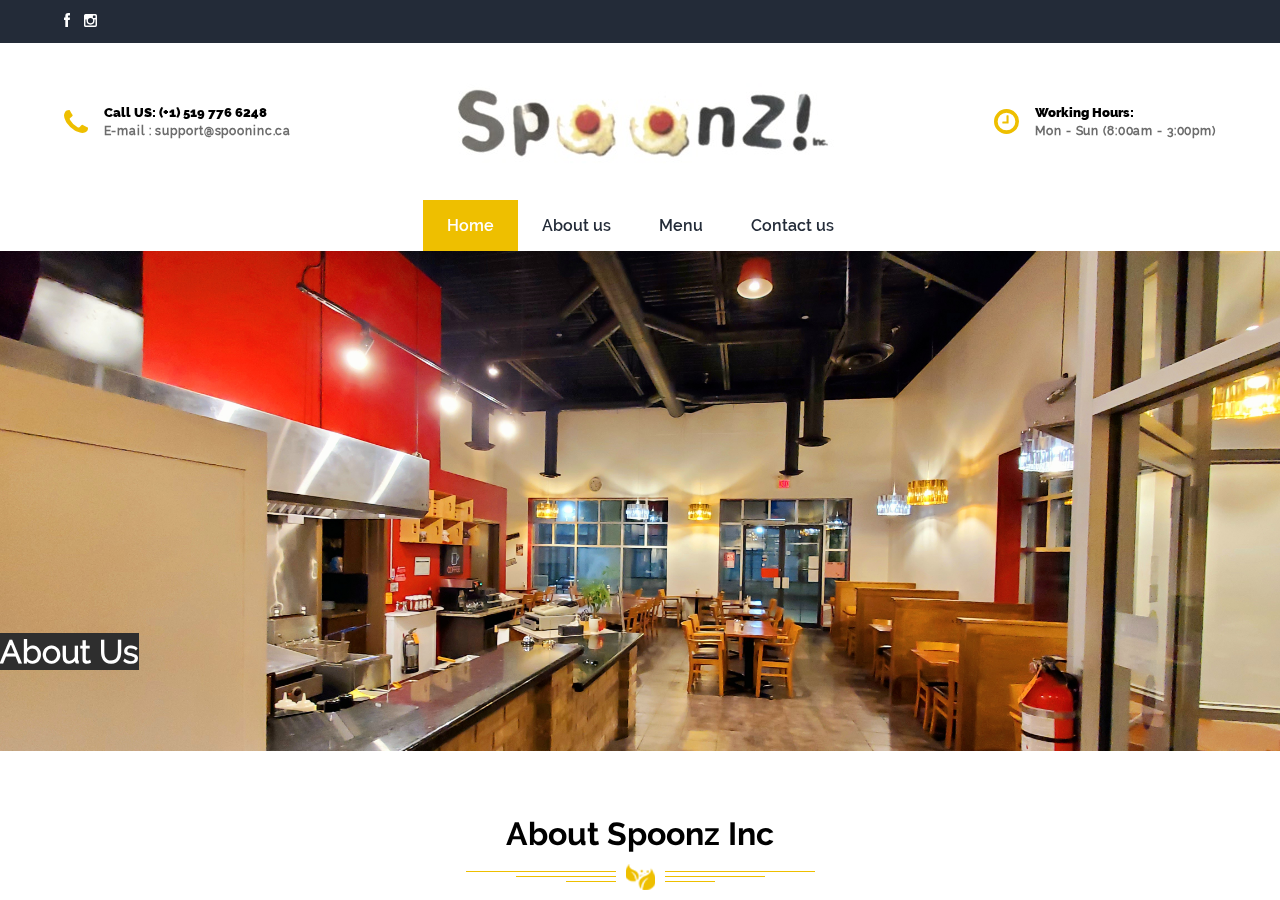
==== aboutus.html @ 4767d76f "upload" ====
<!DOCTYPE html>
<html lang="en">

<head>
    <meta charset="UTF-8">
    <meta name="viewport" content="width=device-width, initial-scale=1.0">
    <meta http-equiv="X-UA-Compatible" content="ie=edge">
    <title>Spoonz Inc</title>
    <link rel="icon" href="./images/logoblack.jpg">
    <link rel="stylesheet" type="text/css" href="https://cdn.jsdelivr.net/npm/slick-carousel@1.8.1/slick/slick.css" />
    <link rel="stylesheet" href="./css/style.css">
</head>

<body>
    <div class="main-wrapper">
        <div class="nav-background">
            <div class="mobile-logo">
                <img src="./images/logosmall.jpg" alt="">
            </div>
            <div class="mobile-nav">
                <div class="cart">
                    <div class="flex items-center">
                        <img src="./icons/cart-dark.svg" alt="">
                        <a href="#">0 Items - ($0.00)</a>
                    </div>
                </div>
                <div class="nav-top">
                    <ul>
                        <li>
                            <a href="./index.html">Home</a>
                        </li>
                        <li>
                            <a href="./aboutus.html">About us</a>
                        </li>
                        <li>
                            <a href="./menu.html">Menu</a>
                        </li>


                        <li>
                            <a href="./contact.html">Contact us</a>
                        </li>
                    </ul>








                </div>
                <div class="contact flex items-center">
                    <img src="./icons/phone.svg" alt="">
                    <div>
                        <h5>Call us: (+1) 519 776 6248</h5>
                        <h6>E-mail : support@spoonzinc.ca</h6>
                    </div>
                </div>
                <div class="time flex items-center">
                    <img src="./icons/clock.svg" alt="">
                    <div>
                        <h5>Working Hours:</h5>
                        <h6>Mon - Sun (8:00 am - 3:00 pm)</h6>
                    </div>
                </div>
            </div>
        </div>
        <div class="site-content-wrapper">
            <div class="nav-trigger">
                <svg xmlns="http://www.w3.org/2000/svg" width="24" height="24" viewBox="0 0 24 24" fill="none"
                    stroke="currentColor" stroke-width="2" stroke-linecap="round" stroke-linejoin="round"
                    class="feather feather-bar-chart">
                    <line x1="12" y1="20" x2="12" y2="10" />
                    <line x1="18" y1="20" x2="18" y2="4" />
                    <line x1="6" y1="20" x2="6" y2="16" /></svg>
            </div>
            <div class="site-content">
                <header class="topbar">
                    <div class="container flex justify-between items-center">
                        <div class="icons">
                            <a href="https://www.facebook.com/profile.php?id=100072246250960"><img src="./icons/facebook.svg" alt=""></a>
                            <a href="https://www.instagram.com/spoonzwindsor/"><img src="./icons/instagram.svg" alt=""></a>
                        </div>
                        <div class="auth flex items-center">

                        </div>
                    </div>
                </header>

                <nav>
                    <div class="top">
                        <div class="container flex justify-between">
                            <div class="contact flex items-center">
                                <img src="./icons/phone.svg" alt="">
                                <div>
                                    <h5>Call US: (+1) 519 776 6248</h5>
                                    <h6>E-mail : support@spooninc.ca</h6>
                                </div>
                            </div>
                            <div class="branding">
                                <img src="./images/logosmall.jpg" alt="">
                            </div>
                            <div class="time flex items-center">
                                <img src="./icons/clock.svg" alt="">
                                <div>
                                    <h5>Working Hours:</h5>
                                    <h6>Mon - Sun (8:00am - 3:00pm)</h6>
                                </div>

                            </div>
                        </div>
                    </div>
                    <div class="navbar magic-shadow">
                        <div class="container flex justify-center">
                            <a href="./index.html" class="active">Home</a>
                            <a href="./aboutus.html">About us</a>
                            <a href="./menu.html">Menu</a>

                            <a href="./contact.html">Contact us</a>
                        </div>
                    </div>
                </nav>











                <header class="about flex items-center">
                    <div class="container">
                        <h1 style="color:white;display: inline-flex;background-color:rgb(46, 46, 46);">About Us</h1><br>
                        <div>

                        </div>
                        <div class="hero-image">
                            <img src="./images/straw.jpg" alt="">
                        </div>
                    </div>
                </header>









                <section class="about-meal">
                    <div class="container">
                        <h1 class="section-heading">About Spoonz Inc</h1>
                        <div class="about-meal-wrap flex">
                            <div class="flex-1">
                                <img src="./images/20201027_112052.jpg" alt="">
                            </div>
                            <div class="flex-1">
                                <h2>Where Good Times Happen</h2>
                                <p>Opening SpoonZ had to do with us wanting to be a part of what was happening in our great city of Windsor that we love. Most importantly we wanted to give you all what you deserve! Great food, great coffee and a great atmosphere with staff that have a sense of urgency and quality. It's happening in a lot of great businesses in our city and it has people stopping, taking a look, and starting to talk. We have spent years honing our craft in our respective areas of service, and all that while we knew we’d get the chance to do what we love. The next time you dine out, we'd love for you to choose SpoonZ. Let us prove to you why Spoonz is where good times happen.</p>
                            </div>
                        </div>
                    </div>
                </section>



                


                <footer>
                    <div class="container">
                        <div class="box">
                            <h3>About us</h3>
                            <p>Opening SpoonZ had to do with us wanting to be a part of what was happening in our great city of Windsor that we love. 
                                Most importantly we wanted to give you all what you deserve! Great food, great coffee and a great atmosphere with staff 
                                hat have a sense of urgency and quality.</p>
                        </div>
                        <div class="box">
                            <h3>Quick Links</h3>
                            <ul>
                                <li>
                                    <a href="./index.html">Home</a>
                                </li>
                                <li>
                                    <a href="./aboutus.html">About Us</a>
                                </li>
                                <li>
                                    <a href="./menu.html">Menu</a>
                                </li>
                                <li>
                                    <a href="./contact.html">Contact Us</a>
                                </li>

                            </ul>
                        </div>
                        <div class="box">
                            <h3>Follow Us</h3>
                            <div>
                                <ul>
                                    <li>
                                        <a href="https://www.facebook.com/profile.php?id=100072246250960">
                                            <img src="./icons/facebook.svg" alt="">
                                            <span>Facebook</span>
                                        </a>
                                    </li>
                                    <li>
                                        <a href="https://www.instagram.com/spoonzwindsor/">
                                            <img src="./icons/instagram.svg" alt="">
                                            <span>Instagram</span>
                                        </a>
                                    </li>
                                </ul>
                            </div>
                        </div>
                        <div class="box instagram-api">
                            <h3>Gallery</h3>
                            <div class="post-wrap">
                                <div>
                                    <img src="./images/back.jpg" alt="">
                                </div>
                                <div>
                                    <img src="./images/20210818_015601.jpg" alt="">
                                </div>
                                <div>
                                    <img src="./images/20210809_123350.jpg" alt="">
                                </div>
                                <div>
                                    <img src="./images/20210806_080722.jpg" alt="">
                                </div>
                                <div>
                                    <img src="./images/20210805_090526.jpg" alt="">
                                </div>
                                <div>
                                    <img src="./images/20210330_091826.jpg" alt="">
                                </div>
                            </div>
                        </div>
                    </div>
                </footer>
                <footer class="copyright">
                    <div>
                        Copyright © 2020 .All rights reserved by <a href="https://www.instagram.com/spoonzwindsor/">Spoonz Inc</a>.
                    </div>
                </footer>
            </div>
        </div>
    </div>





    <script type="text/javascript" src="https://code.jquery.com/jquery-1.11.0.min.js"></script>
    <script type="text/javascript" src="https://code.jquery.com/jquery-migrate-1.2.1.min.js"></script>
    <script type="text/javascript" src="https://cdn.jsdelivr.net/npm/slick-carousel@1.8.1/slick/slick.min.js"></script>
    <script src="js/app.js"></script>
</body>

</html>
---- css/style.css ----
/* fonts  */
@font-face {
    font-family:"Raleway-regular";
    src:url(../fonts/Raleway-Regular.ttf)
}
@font-face {
    font-family:"Raleway-medium";
    src:url(../fonts/Raleway-Medium.ttf)
}
@font-face {
    font-family:"Raleway-bold";
    src:url(../fonts/Raleway-Bold.ttf)
}
@font-face {
    font-family:"Raleway-extrabold";
    src:url(../fonts/Raleway-ExtraBold.ttf)
}
@font-face {
    font-family:"Raleway-semibold";
    src:url(../fonts/Raleway-SemiBold.ttf)
}
@font-face {
    font-family:"Raleway-black";
    src:url(../fonts/Raleway-Black.ttf)
}


/* colors  */

:root {
    --primary:#EEBF00;
    --secondary:#232B38;
    --ternary:#6C6C6C;
    --danger:#FE4545;
    --pure:#FEFEFE;
    --light:#F0F0F0;
    --heaven:#FFFFFF;
    --footer:#2D333F;
}

/* Reset  */
*{
    padding:0;
    margin:0;
    box-sizing: border-box;
}

body{
    -webkit-font-smoothing:antialiased;
    font-family: "Raleway-regular";
}
.container {
    width:100%;
    padding:o 15px;
    margin:0 auto;
}

@media (min-width:576px){
    .container{
        max-width:540px;
    }
}
@media (min-width: 768px) {
    .container {
      max-width: 720px;
    }
  }
  
  @media (min-width: 992px) {
    .container {
      max-width: 960px;
    }
  }
  
  @media (min-width: 1200px) {
    .container {
      max-width: 1152px;
    }
  }

  .main-wrapper{
      position:relative;
      width:100%;
      height:100vh;
      overflow:hidden;
  }

  .nav-background{
      width:100%;
      height:100%;
      background:var(--light);
      position: absolute;
      top:0;
      left:0;
      padding:0;
      z-index:1;
  }

  .nav-trigger{
      position: absolute;
      top:0;
      left:0;
      z-index:1;
      padding:15px;
      display:none;
  }

  .nav-trigger svg{
      transform:rotate(90deg) scaleX(-1);
      -webkit-transform:rotate(90deg) scaleX(-1);
      -moz-transform:rotate(90deg) scaleX(-1);
      -ms-transform:rotate(90deg) scaleX(-1);
      -o-transform:rotate(90deg) scaleX(-1);
      width:40px;
      height:40px;
}
.site-content-wrapper{
    width:100%;
    height:100%;
    position:absolute;
    background:var(--heaven);
    z-index:2;
    transition:all .3s ease;
    -webkit-transition:all .3s ease;
    -moz-transition:all .3s ease;
    -ms-transition:all .3s ease;
    -o-transition:all .3s ease;
}

.site-content-wrapper.scaled{
    transform:scale(0.9) translateX(90%);
    -webkit-transform:scale(0.9) translateX(90%);
    -moz-transform:scale(0.9) translateX(90%);
    -ms-transform:scale(0.9) translateX(90%);
    -o-transform:scale(0.9) translateX(90%);
    border-radius:3px;
    -webkit-border-radius:3px;
    -moz-border-radius:3px;
    -ms-border-radius:3px;
    -o-border-radius:3px;
    box-shadow:0 3px 10px 0 var(--secondary);
}

.site-content{
    width:100%;
    height:100%;
    overflow-x:auto;
}










  header.topbar{
      background:var(--secondary);
      color:var(--pure);
      font-family:"Raleway-semibold";
      padding:0.75rem 0;
  }
  header.topbar .auth > div a{
      color:var(--pure);
      text-decoration: none;
  }
  header.topbar .icons a{
    margin-right:0.6rem;
  }
  header.topbar .auth .divider{
      padding:0 1rem;
  }
  header.topbar .auth > div img{
      margin-right:0.35rem;
  }
  .flex{
    display:flex;
  }
  .justify-between{
    justify-content: space-between;
  }
  .items-center{
      align-items: center;
  }
  nav .top{
      padding:1.5rem 0;
  }
  nav .top .contact h5,  nav .top .time h5{
      font-family:"Raleway-black";
      margin-bottom:0.25rem;
  }
  nav .top .contact h6, nav .top .time h6{
    font-family:"Raleway-medium";
    letter-spacing: 0.055rem;
    font-size:0.75rem;
    color:var(--ternary);
}
nav .top .contact img, nav .top .time img{
    margin-right:1rem;
}

.justify-center{
    justify-content:center;
}
nav .navbar a{
    text-decoration:none;
    color:var(--secondary);
    font-family:"Raleway-semibold";
    font-size:1rem;
    padding:1rem 1.5rem;
    transition:all .3s ease;
    -webkit-transition:all .3s ease;
    -moz-transition:all .3s ease;
    -ms-transition:all .3s ease;
    -o-transition:all .3s ease;
}
nav .navbar a.active{
    background:var(--primary);
    color:var(--pure);
}
nav .navbar a:hover{
    background:var(--primary);
    color:var(--pure); 
}
.magic-shadow{
    position: relative;
    background:var(--heaven);
}
.magic-shadow:after{
    content:'';
    display:block;
    width:100%;
    height:69px;
    background-image:url(../icons/shadow.svg);
    background-repeat: no-repeat;
    background-position: center;
    position: absolute;
    bottom:-22px;
    z-index:-1;
    
}
.magic-shadow-sm{
    position: relative;
    background:var(--heaven);
}
.magic-shadow-sm:after{
    content:'';
    display:block;
    width:100%;
    height:69px;
    background-image:url(../icons/shadow-sm.svg);
    background-repeat: no-repeat;
    background-position: center;
    position: absolute;
    bottom:-20px;
    left:50%;
    transform:translateX(-50%);
    z-index:-1;
    -webkit-transform:translateX(-50%);
    -moz-transform:translateX(-50%);
    -ms-transform:translateX(-50%);
    -o-transform:translateX(-50%);
}


header.menu{
    height:600px;
	background-image:url(../images/footer-bg.jpg);
    width: auto;
    height: 500px;
    background-position: 0% 0%;
    background-repeat: no-repeat;
    overflow:hidden;
	background-size: cover;
}

header.contact{
    height:600px;
	background-image:url(../images/waiters.jpg);
    width: auto;
    height: 500px;
    background-position: 0% 0%;
    background-repeat: no-repeat;
    overflow:hidden;
	background-size: cover;
}

header.contact .container{
    position: relative;
	margin-top: 20rem;
	margin-right: 20rem;

}

header.about{
    height:600px;
	background-image:url(../images/20210818_015521.jpg);
    width: auto;
    height: 500px;
    background-position: 0% 0%;
    background-repeat: no-repeat;
    overflow:hidden;
	background-size: cover;
}

header.about .container{
    position: relative;
	margin-top: 20rem;
	margin-right: 20rem;

}




header.hero{
    height:600px;
	  background-image:url(../images/back.jpg);

    background-position: 0% 0%;
    background-repeat: no-repeat;
    overflow:hidden;
	background-size: cover;
}
header.hero .container{
    position: relative;
	margin-top: 20rem;
	margin-right: 20rem;

}
header.hero .welcome{
    margin-bottom:0.25rem;
}
header.hero .welcome span{
    font-family:"Raleway-bold";
    color:var(--secondary);
    margin-right:0.75rem;

}
header.hero h1{
    font-family:"Raleway-extrabold";
    color:var(--secondary);
    font-size: 2.5rem;
    margin-bottom:0.75rem;
}
header.hero h1 span{
    color:var(--primary);
}
header.hero p{
    font-family: "Raleway-medium";
    width:50%;
    line-height:1.5;
    margin-bottom:1rem;
}
.btn{
    padding:0.75rem 0.75rem;
    border-radius:4px;
    -webkit-border-radius:4px;
    -moz-border-radius:4px;
    -ms-border-radius:4px;
    -o-border-radius:4px;
    line-height:0.8;
    font-size:1.2rem;
    cursor: pointer;
    transition: all 0.3s ease;
    -webkit-transition: all 0.3s ease;
    -moz-transition: all 0.3s ease;
    -ms-transition: all 0.3s ease;
    -o-transition: all 0.3s ease;
    border:1px solid transparent;
}

.btn-primary {
    background:var(--primary);
    color:var(--heaven);
}
.btn-primary:hover{
    background:var(--heaven);
    color:var(--primary); 
    border:1px solid var(--primary);
}
.btn-secondary{
    background:var(--secondary);
    color:var(--heaven); 
}
.btn-secondary:hover{
    background:var(--heaven);
    color:var(--secondary); 
    border:1px solid var(--secondary);
}

header.hero button:first-child{
    margin-right:0.50rem;
}

header.hero .hero-image{
    position:absolute;
    top:-40px;
    right:40px;
}

section{
    padding:4rem 0;
}
section.top-products{
    background:var(--light);
}

.section-heading{
    font-family:"Raleway-bold";
    text-align:center;
    Position:relative;
    margin-bottom:6rem;
}

.section-heading:after{
    content:'';
    display:block;
    width: 100%;
    height:30px;
    background-image:url(../icons/hr.svg);
    background-repeat: no-repeat;
    background-position: center;
    position:absolute;
    bottom:-40px;
    
}
section.top-products .food-slider .food-card{
    background:var(--heaven);
    padding:1.5rem 0;
    border-radius: 4px;
    -webkit-border-radius: 4px;
    -moz-border-radius: 4px;
    -ms-border-radius: 4px;
    -o-border-radius: 4px;
}
section.top-products .food-slider .food-card .product-image img{
    width:80%;
    height:200px;
    object-fit:contain;
    padding-bottom:1rem;
}
hr{
    border:1px solid var(--light);
    opacity: 0.8;
    margin:1rem 0;
}
section.top-products .food-slider .food-card h2{
    font-family:"Raleway-bold";
    font-size:1.3rem;
    margin-bottom:0.25rem;
}
.text-center{
    text-align: center;
}
section.top-products .food-slider .food-card .stars{
    margin-bottom:0.5rem;
}
section.top-products .food-slider .food-card .stars img{
    margin-right:0.25rem;
}
section.top-products .food-slider .food-card .price{
    font-family:"Raleway-medium";
    color:var(--danger);
    margin-bottom: 1rem;
}
section.top-products .food-slider .food-card button{
    font-family:"Raleway-medium";
    color:var(--secondary);
    background:var(--heaven);
    border:2px solid var(--primary);
    border-radius: 4px;
    -webkit-border-radius: 4px;
    -moz-border-radius: 4px;
    -ms-border-radius: 4px;
    -o-border-radius: 4px;
    display:flex;
    align-items: center;
    width:50%;
    font-size:1rem;
    cursor: pointer;
    transition:all .3s ease;
    -webkit-transition:all .3s ease;
    -moz-transition:all .3s ease;
    -ms-transition:all .3s ease;
    -o-transition:all .3s ease;
}
section.top-products .food-slider .food-card button:hover{
    background:var(--primary);
    color:var(--heaven);
}
.food-slider .food-card button img{
    background:var(--primary);
    padding:0.50rem;
    height:32px;
    margin-right:1.2rem;
}

.slick-slide{
    margin:0 27px;
}
.slick-list{
    margin:0 -27px;
}
.top-products .slider-btn{
    width: 30px;
    height:30px;
    border: none;
    background:var(--primary);
    border-radius:4px;
    -webkit-border-radius:4px;
    -moz-border-radius:4px;
    -ms-border-radius:4px;
    -o-border-radius:4px;
    cursor:pointer;
    outline:none;
}

.prev-btn{
    position:absolute;
    top:46%;
    left:-3rem;
    z-index: 1;
}
.next-btn{
    position:absolute;
    top:46%;
    right:-3rem;
    z-index: 1;
}
.top-products .slider{
    position: relative;
}
.top-products .btn-wrapper{
    margin-top:2rem;
}
.slick-track{
    padding:1rem 0;
}
section.about-meal img{
    width:85%;
}
.flex-1{
    flex:1;
}
section.about-meal h2{
    font-family: "Raleway-bold";
    font-size:1.4rem;
    color:var(--secondary);
    margin-bottom:2rem;
    line-height:1.3;
}
section.about-meal p{
    line-height: 1.7;
    margin-bottom:4rem;
}

section.our-services{
    background:var(--light);
    position:relative;
    z-index:0;
}
section.our-services .card-wrapper{
    margin-right:-2rem;
    margin-top:8rem;
}
section.our-services .service-card{
    background:var(--heaven);
    text-align: center;
    padding:2rem;
    padding-top:4rem;
    margin-right:2rem;
    position: relative;
    border-radius: 4px;
    -webkit-border-radius: 4px;
    -moz-border-radius: 4px;
    -ms-border-radius: 4px;
    -o-border-radius: 4px;
}
section.our-services .service-card .icon{
    position: absolute;
    top:-45px;
    left:50%;
    transform:translateX(-50%);
    -webkit-transform:translateX(-50%);
    -moz-transform:translateX(-50%);
    -ms-transform:translateX(-50%);
    -o-transform:translateX(-50%);
} 
section.our-services .service-card h2{
    font-family: "Raleway-bold";
    font-size: 1.3rem;
    margin-bottom:1rem;
}
section.our-services .service-card p{
    line-height: 1.6;
    margin-bottom:1rem;
}
.text-primary{
    color:var(--primary);
}

section.big-deal {
    background: linear-gradient(
        rgba(35,43,56,0.9),
        rgba(35,43,56,0.9)
    ), url(../images/food-table.jpg);
    background-size: cover;
    background-repeat: no-repeat;
    background-position: center;
    background-attachment: fixed;
}
section.big-deal .timer{
    display:flex;
    align-items: center;
    justify-content: center;
    margin-right:-2rem;
    margin-bottom:2rem;
}
section.big-deal .timer div{
    margin-right:2rem;
    background: var(--primary);
    width:150px;
    height:150px;
    border-radius: 4px;
    -webkit-border-radius: 4px;
    -moz-border-radius: 4px;
    -ms-border-radius: 4px;
    -o-border-radius: 4px;
    display:flex;
    flex-direction: column;
    align-items: center;
    justify-content: center;
}
section.big-deal .timer div span:first-child{
    font-family: "Raleway-semibold";
    font-size:2.5rem;
    color:var(--heaven);
    margin-bottom:0.05rem;
}
section.big-deal .timer div span:last-child{
    font-family: "Raleway-medium";
    color:var(--heaven);
}
.text-pure{
    color:var(--pure);
}

section.latest-news{
    background:var(--light);
    position:relative;
    z-index:0;
}
section.latest-news .article-wrapper{
    display:flex;
    margin-right:-2rem;

}
.latest-news .article-wrapper .card {
    margin-right:2rem;
    background:var(--heaven);
    border-radius: 4px;
    -webkit-border-radius: 4px;
    -moz-border-radius: 4px;
    -ms-border-radius: 4px;
    -o-border-radius: 4px;
}
.latest-news .article-wrapper .card img{
    width:100%;
}
.latest-news .article-wrapper .card .card-content{
    padding:2rem;
}
.latest-news .article-wrapper .card .card-content .post-meta{
    margin-bottom: 1rem;
}
.latest-news .article-wrapper .card .card-content .post-meta .comment-count{
    margin-left:1rem;
}
.latest-news .article-wrapper .card .card-content h2{
    font-family: "Raleway-bold";
    font-size: 1.3rem;
    margin-bottom:1rem;
}
.latest-news .article-wrapper .card .card-content p{
    line-height: 1.6;
}
.latest-news .btn-wrapper{
    margin-top:2rem;
}
section.subscribe{
    background:var(--primary);
}
section.subscribe .container > div:first-child img{
    width:90%;
}
section.subscribe .container div:first-child{
    flex:1;
}
section.subscribe .container div:last-child{
    flex:1;
}

section.subscribe h1{
    font-family:"Raleway-bold";
    font-size: 1.5rem;
    margin-bottom:1.5rem;
}
section.subscribe p{
    font-family:"Raleway-medium"; 
    font-size: 1rem;
    margin-bottom:1.5rem;
    line-height: 1.5;
}
section.subscribe .input-wrap{
    background:var(--heaven);
    display:flex;
    padding:0.3rem;
    border-radius:4px;
    -webkit-border-radius:4px;
    -moz-border-radius:4px;
    -ms-border-radius:4px;
    -o-border-radius:4px;
}
section.subscribe .input-wrap input{
    width:100%;
    border:none;
    padding: 0 1rem;
    font-size:1rem;
}
section.subscribe .input-wrap input:focus{
    outline:none;
}
section.subscribe .input-wrap button{
    padding:0.8rem 2rem;
    border:none;
    background:var(--primary);
    color:var(--pure);
    border-radius: 4px;
    -webkit-border-radius: 4px;
    -moz-border-radius: 4px;
    -ms-border-radius: 4px;
    -o-border-radius: 4px;
    font-size:1rem;
    cursor:pointer;
    transition: all .3s ease;
    -webkit-transition: all .3s ease;
    -moz-transition: all .3s ease;
    -ms-transition: all .3s ease;
    -o-transition: all .3s ease;
    outline:none;
}
section.subscribe .input-wrap button:hover{
    background:var(--secondary);
}
section.contact-us{
    padding-top:0;
    padding-bottom: 0;
}
section.contact-us .contact-info-wrapper {
    padding:4rem 0;
    flex:1;
}
section.contact-us .map{
    flex:1;
    filter:grayscale(100%);
    -webkit-filter:grayscale(100%);
}
section.contact-us .contact-info{
    display:flex;
    justify-content: center;
}
section.contact-us .contact-info > div > div {
    display:flex;
    align-items:center;
    margin-bottom:2rem;
}
section.contact-us .contact-info > div > div img{
    margin-right: 1rem;
}
section.contact-us .contact-info > div > div > div{
    display:flex;
    flex-direction: column;
}
section.contact-us .contact-info > div > div > div span:first-child{
    font-family: "Raleway-bold";
    margin-bottom:0.25rem;
}
footer{
    background:var(--footer);
    padding:4rem 0;
}
footer .container{
    display:flex;
    color:var(--pure);
}

footer .box{
    flex:1;
    margin-right:2rem;
    text-align:center;
}

footer .instagram-api img{
    width:100%;
    height:100%;
    object-fit: cover;
}
footer .instagram-api .post-wrap{
    display:flex;
    flex-wrap:wrap;
    justify-content:space-between;
}
footer .instagram-api .post-wrap > div{
    width: calc(1/3*100% - (1 - 1/3)*10px);
    margin-bottom:10px;
}
footer .box ul{
    list-style-type: none;
}
footer .box ul li a{
    color:var(--pure);
    text-decoration: none;
    transition: all .3s ease;
    -webkit-transition: all .3s ease;
    -moz-transition: all .3s ease;
    -ms-transition: all .3s ease;
    -o-transition: all .3s ease;
}
footer .box ul li a:hover{
    color:var(--primary);
}
footer .box h3{
    border-bottom:1px solid var(--primary);
    padding-bottom:1rem;
    margin-bottom:1rem;
}

footer .box p{
    line-height: 1.6;
    margin-bottom:1rem;
}
footer .box ul li{
    margin-bottom:1rem;
}
footer .box:nth-child(3) > div {
    display:flex;
    justify-content: center;
}
footer .box:nth-child(3){
    text-align: left;
}
footer .box:nth-child(3) h3{
    text-align: center;
}
footer .box:nth-child(3) > div img{
    margin-right:1rem;
}
footer .box:nth-child(3) ul li{
    margin-bottom:1.5rem;
}

footer.copyright{
    padding:1rem 0;
    background: var(--secondary);
    color:var(--pure);
    text-align: center;
    font-size: 0.75rem;
}
footer.copyright a{
    color:var(--primary);
    text-decoration: none;
}

.nav-background .mobile-logo{
    padding:1rem;
}
.nav-background .mobile-nav{
    padding:1rem;
}
.nav-background .mobile-nav ul{
    list-style-type: none;
}
.nav-background .mobile-nav ul li{
    margin-bottom:1rem;
}
.nav-background .mobile-nav ul li a{
    text-decoration: none;
    color:var(--secondary);
    font-family: "Raleway-medium";
}
.nav-background .mobile-nav ul li a:hover{
    color:var(--primary);
}
.nav-background .contact, .nav-background .time{
    padding:1rem;
    padding-left:0;
}
.nav-background .contact img, .nav-background .time img{
    margin-right:1rem;
}
.nav-background .contact h5,.nav-background .time h5{
    font-family:"Raleway-bold";
    margin-bottom:0.25rem;
    font-size:1rem;
}
.nav-background .contact h6, .nav-background .contact h6{
    font-size: 0.75rem;
}
.nav-background .cart{
    margin-bottom:2rem;
}
.nav-background .cart a{
    color:var(--secondary);
    text-decoration: none;
    font-family: "Raleway-bold";
}
.nav-background .cart img{
    margin-right:0.75rem;
    width:20px;
    height:20px;
}

@media (max-width:992px){
    .nav-trigger{
        display:block;
    }
    header.topbar, nav{
        display:none;
    }

    header.hero {
        margin-top:-4rem;
    }
    header.hero .hero-image{
        right:-160px;
        top:100px;
    }
    .top-products .slider-btn{
        display:none!important;
    }
    .latest-news .article-wrapper{
        flex-direction:column;
    }
    .latest-news .article-wrapper .card{
        margin-right:0;
        margin-bottom:4rem;
    }

    footer .instagram-api .post-wrap > div{
        width:calc(1/2*100% - (1 - 1/3)*10px);
    }
}

@media (max-width:768px){
    .about-meal .about-meal-wrap{
        flex-direction: column;
    }
    .about-meal .about-meal-wrap img{
        width:100%;
        margin-bottom: 2rem;
    }

    section.our-services .card-wrapper{
        flex-direction:column;
    }
    section.our-services .card-wrapper .service-card{
        margin-bottom:6rem;
    }
    footer .container{
        flex-direction: column;
    }
    footer .box{
        text-align: left;
        margin-right:0;
        margin-bottom:3rem;
    }
    footer .box:nth-child(3) h3{
        text-align:left;
    }
    footer .box:nth-child(3) > div{
        display:block;
    }
}

@media( max-width:576px){
    header.hero .hero-image{
        right:-235px;
        top:150px;
    }
    header.hero .container{
        padding-left:1rem;
    }
    header.hero{
        margin-top:-3rem;
    }
    section.big-deal .timer > div{
        margin-right:0.50rem;
    }
    section.big-deal .timer{
        margin-right:-0.5rem;
    }

    section.subscribe .container{
        flex-direction: column;
        padding:0.50rem;
    }
   
}
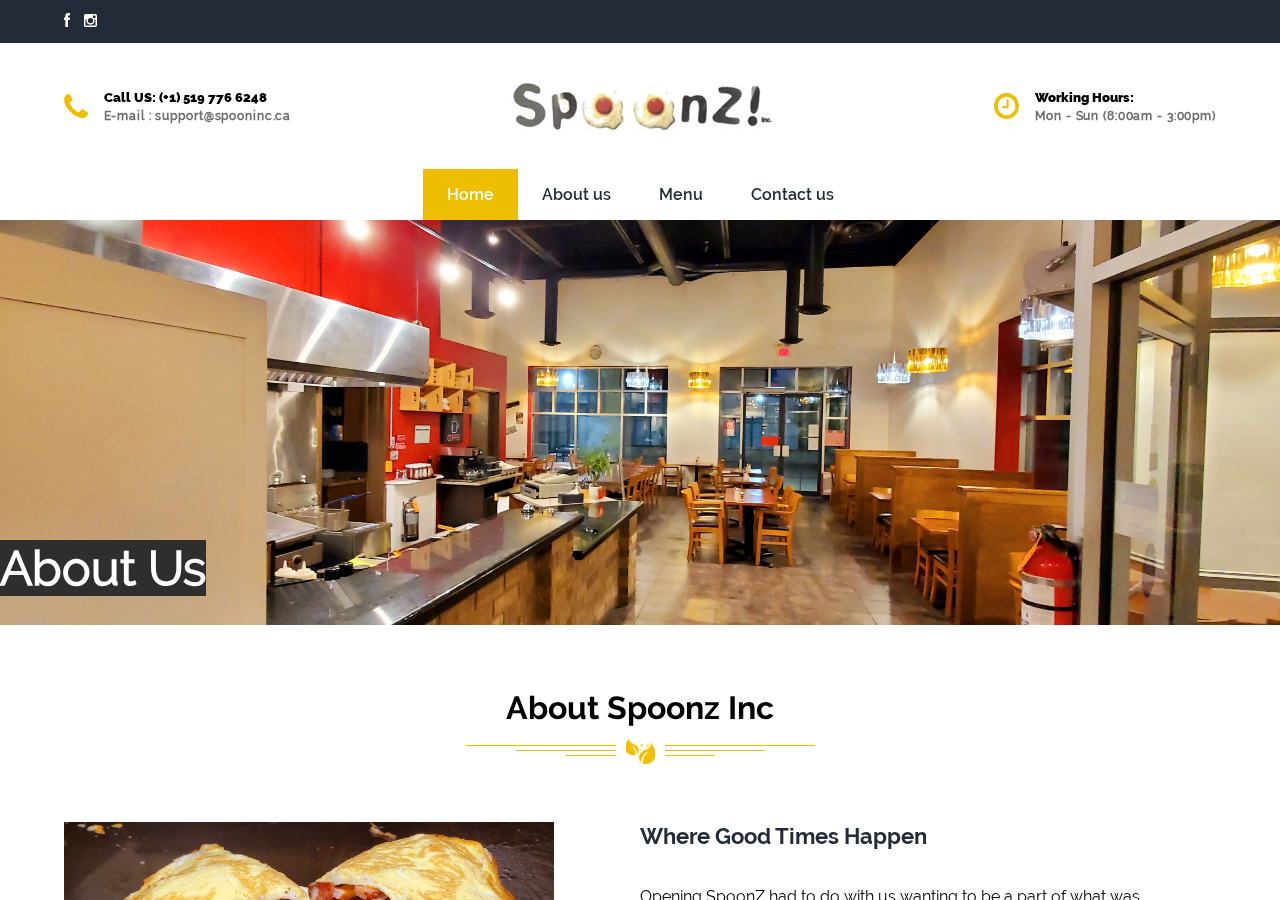
==== commit ccefabee: "upload" ====
--- a/aboutus.html
+++ b/aboutus.html
@@ -19,10 +19,7 @@
             </div>
             <div class="mobile-nav">
                 <div class="cart">
-                    <div class="flex items-center">
-                        <img src="./icons/cart-dark.svg" alt="">
-                        <a href="#">0 Items - ($0.00)</a>
-                    </div>
+
                 </div>
                 <div class="nav-top">
                     <ul>
--- a/css/style.css
+++ b/css/style.css
@@ -266,25 +266,25 @@
 
 
 header.menu{
-    height:600px;
+    height:500px;
 	background-image:url(../images/footer-bg.jpg);
-    width: auto;
-    height: 500px;
-    background-position: 0% 0%;
-    background-repeat: no-repeat;
-    overflow:hidden;
-	background-size: cover;
+    background-repeat:no-repeat;
+    -webkit-background-size:cover;
+    -moz-background-size:cover;
+    -o-background-size:cover;
+    background-size:cover;
+    background-position:center;
 }
 
 header.contact{
-    height:600px;
 	background-image:url(../images/waiters.jpg);
-    width: auto;
-    height: 500px;
-    background-position: 0% 0%;
-    background-repeat: no-repeat;
-    overflow:hidden;
-	background-size: cover;
+    font-size: 1.5em;
+    background-repeat:no-repeat;
+    -webkit-background-size:cover;
+    -moz-background-size:cover;
+    -o-background-size:cover;
+    background-size:cover;
+    background-position:center;
 }
 
 header.contact .container{
@@ -295,14 +295,14 @@
 }
 
 header.about{
-    height:600px;
 	background-image:url(../images/20210818_015521.jpg);
-    width: auto;
-    height: 500px;
-    background-position: 0% 0%;
-    background-repeat: no-repeat;
-    overflow:hidden;
-	background-size: cover;
+    font-size: 1.5em;
+    background-repeat:no-repeat;
+    -webkit-background-size:cover;
+    -moz-background-size:cover;
+    -o-background-size:cover;
+    background-size:cover;
+    background-position:center;
 }
 
 header.about .container{
@@ -909,19 +909,6 @@
 .nav-background .contact h6, .nav-background .contact h6{
     font-size: 0.75rem;
 }
-.nav-background .cart{
-    margin-bottom:2rem;
-}
-.nav-background .cart a{
-    color:var(--secondary);
-    text-decoration: none;
-    font-family: "Raleway-bold";
-}
-.nav-background .cart img{
-    margin-right:0.75rem;
-    width:20px;
-    height:20px;
-}
 
 @media (max-width:992px){
     .nav-trigger{
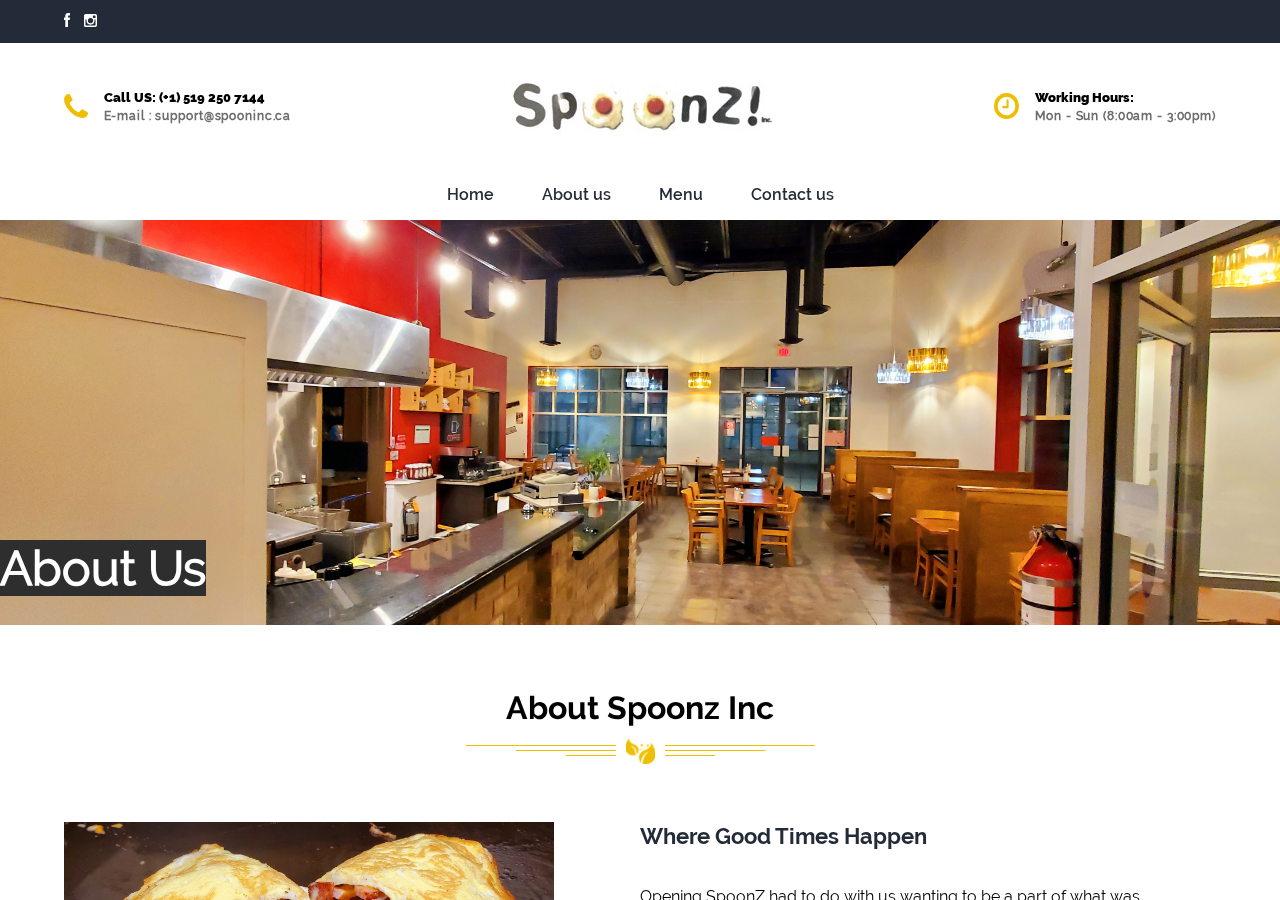
==== commit 89e6da77: "update" ====
--- a/aboutus.html
+++ b/aboutus.html
@@ -50,7 +50,7 @@
                 <div class="contact flex items-center">
                     <img src="./icons/phone.svg" alt="">
                     <div>
-                        <h5>Call us: (+1) 519 776 6248</h5>
+                        <h5>Call us: (+1) 519 250 7144</h5>
                         <h6>E-mail : support@spoonzinc.ca</h6>
                     </div>
                 </div>
@@ -91,7 +91,7 @@
                             <div class="contact flex items-center">
                                 <img src="./icons/phone.svg" alt="">
                                 <div>
-                                    <h5>Call US: (+1) 519 776 6248</h5>
+                                    <h5>Call US: (+1) 519 250 7144</h5>
                                     <h6>E-mail : support@spooninc.ca</h6>
                                 </div>
                             </div>
--- a/css/style.css
+++ b/css/style.css
@@ -1,3 +1,4 @@
+
 /* fonts  */
 @font-face {
     font-family:"Raleway-regular";
@@ -23,6 +24,8 @@
     font-family:"Raleway-black";
     src:url(../fonts/Raleway-Black.ttf)
 }
+
+
 
 
 /* colors  */
@@ -216,10 +219,7 @@
     -ms-transition:all .3s ease;
     -o-transition:all .3s ease;
 }
-nav .navbar a.active{
-    background:var(--primary);
-    color:var(--pure);
-}
+
 nav .navbar a:hover{
     background:var(--primary);
     color:var(--pure); 
@@ -319,10 +319,10 @@
     height:600px;
 	  background-image:url(../images/back.jpg);
 
-    background-position: 0% 0%;
-    background-repeat: no-repeat;
-    overflow:hidden;
-	background-size: cover;
+    -webkit-background-size: cover;
+    -moz-background-size: cover;
+    -o-background-size: cover;
+    background-size: cover;
 }
 header.hero .container{
     position: relative;
@@ -343,7 +343,8 @@
     font-family:"Raleway-extrabold";
     color:var(--secondary);
     font-size: 2.5rem;
-    margin-bottom:0.75rem;
+    margin-bottom:0.5rem;
+
 }
 header.hero h1 span{
     color:var(--primary);
